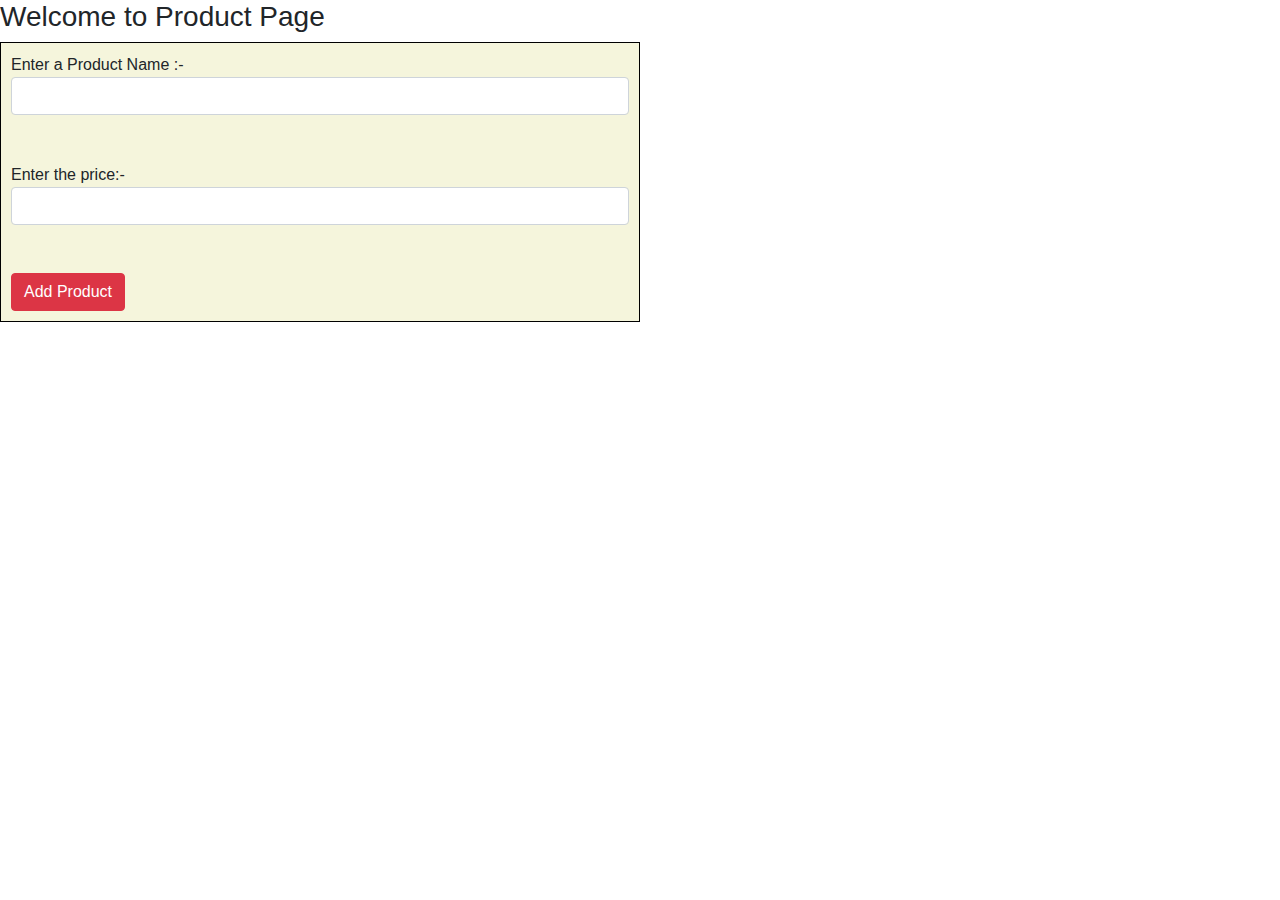
==== product.html @ 9895b12a "HTML CSS AND JS DEMO" ====
<!DOCTYPE html>
<html>
<head>
    <meta charset="utf-8">
    <meta http-equiv="X-UA-Compatible" content="IE=edge">
    <title>Page Title</title>
    <meta name="viewport" content="width=device-width, initial-scale=1">
    <link rel="stylesheet" href="https://maxcdn.bootstrapcdn.com/bootstrap/4.0.0/css/bootstrap.min.css" integrity="sha384-Gn5384xqQ1aoWXA+058RXPxPg6fy4IWvTNh0E263XmFcJlSAwiGgFAW/dAiS6JXm" crossorigin="anonymous">
   <link rel="stylesheet" href="./css/product.css">
</head>
<body>
<h3>Welcome to Product Page</h3>
<div class="product">
Enter a Product Name :-<input type="text" id="name" class="form-control"> 
<br>
<br>
Enter the price:-<input type="text" id="price" class="form-control"><br><br>
<button onclick="addProduct()" type="button" class="btn btn-danger">Add Product</button>
</div>
<script src="./js/product.js"></script>   
</body>
</html>
---- css/product.css ----
.product{
    align-content: center;
    border: 1px solid black;
    width: 50%;
    background-color: beige;
    padding: 10px;
}
#id{
   width: 50%;
}
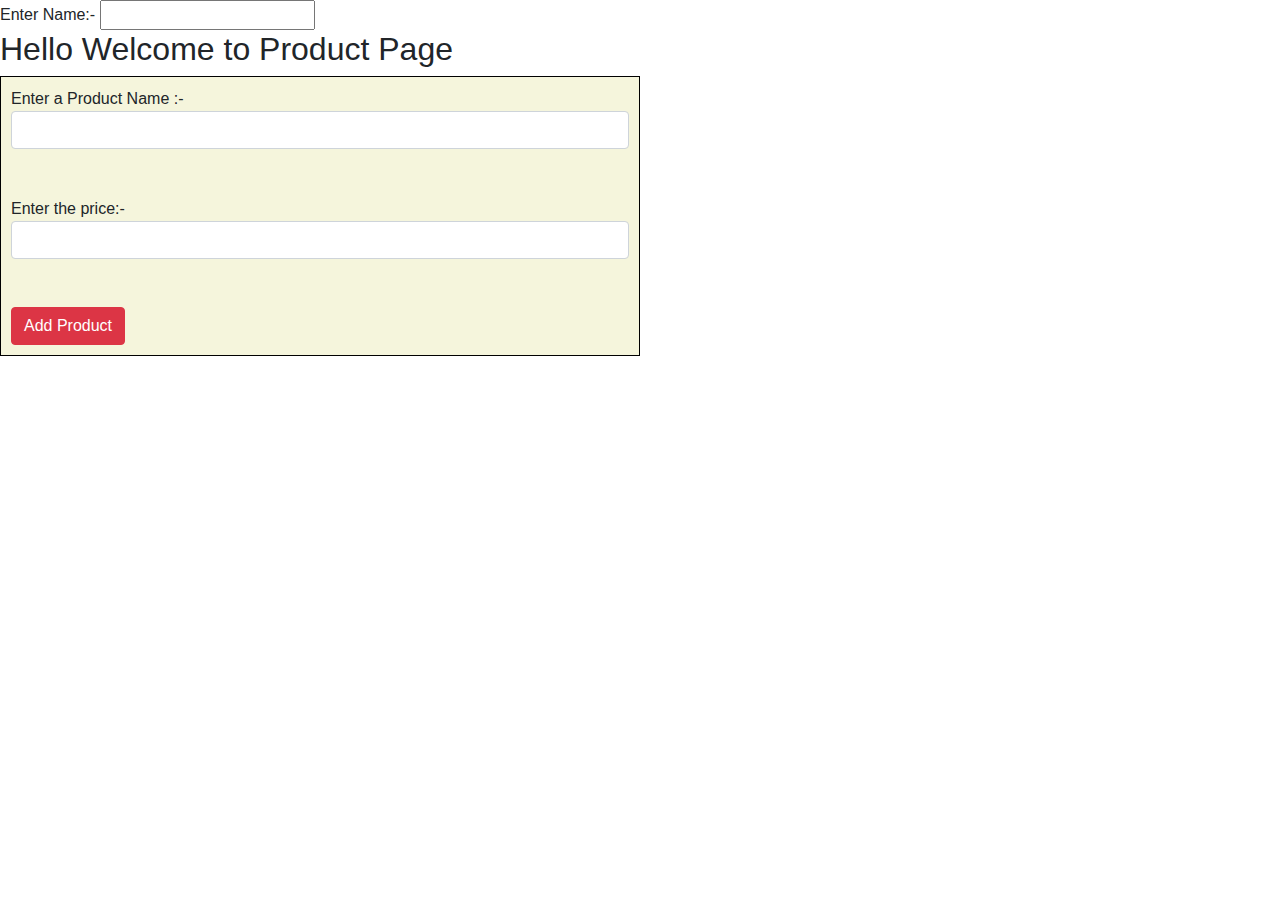
==== commit 74d3c468: "Changes made includes angular and jquery" ====
--- a/product.html
+++ b/product.html
@@ -7,16 +7,25 @@
     <meta name="viewport" content="width=device-width, initial-scale=1">
     <link rel="stylesheet" href="https://maxcdn.bootstrapcdn.com/bootstrap/4.0.0/css/bootstrap.min.css" integrity="sha384-Gn5384xqQ1aoWXA+058RXPxPg6fy4IWvTNh0E263XmFcJlSAwiGgFAW/dAiS6JXm" crossorigin="anonymous">
    <link rel="stylesheet" href="./css/product.css">
+   <script src="https://ajax.googleapis.com/ajax/libs/jquery/3.4.1/jquery.min.js"></script>
+   <script src="./js/angular.min.js"></script>
 </head>
 <body>
-<h3>Welcome to Product Page</h3>
+
+<div ng-app="">
+       Enter Name:- <input type="text" ng-model="name">
+        <h2> Hello {{name}} Welcome to Product Page</h2>
+      
+      </div>
 <div class="product">
 Enter a Product Name :-<input type="text" id="name" class="form-control"> 
 <br>
 <br>
 Enter the price:-<input type="text" id="price" class="form-control"><br><br>
-<button onclick="addProduct()" type="button" class="btn btn-danger">Add Product</button>
+<button id="but1"  type="button" class="btn btn-danger">Add Product</button>
 </div>
-<script src="./js/product.js"></script>   
+<script src="./js/product.js"></script>
+
+
 </body>
 </html>